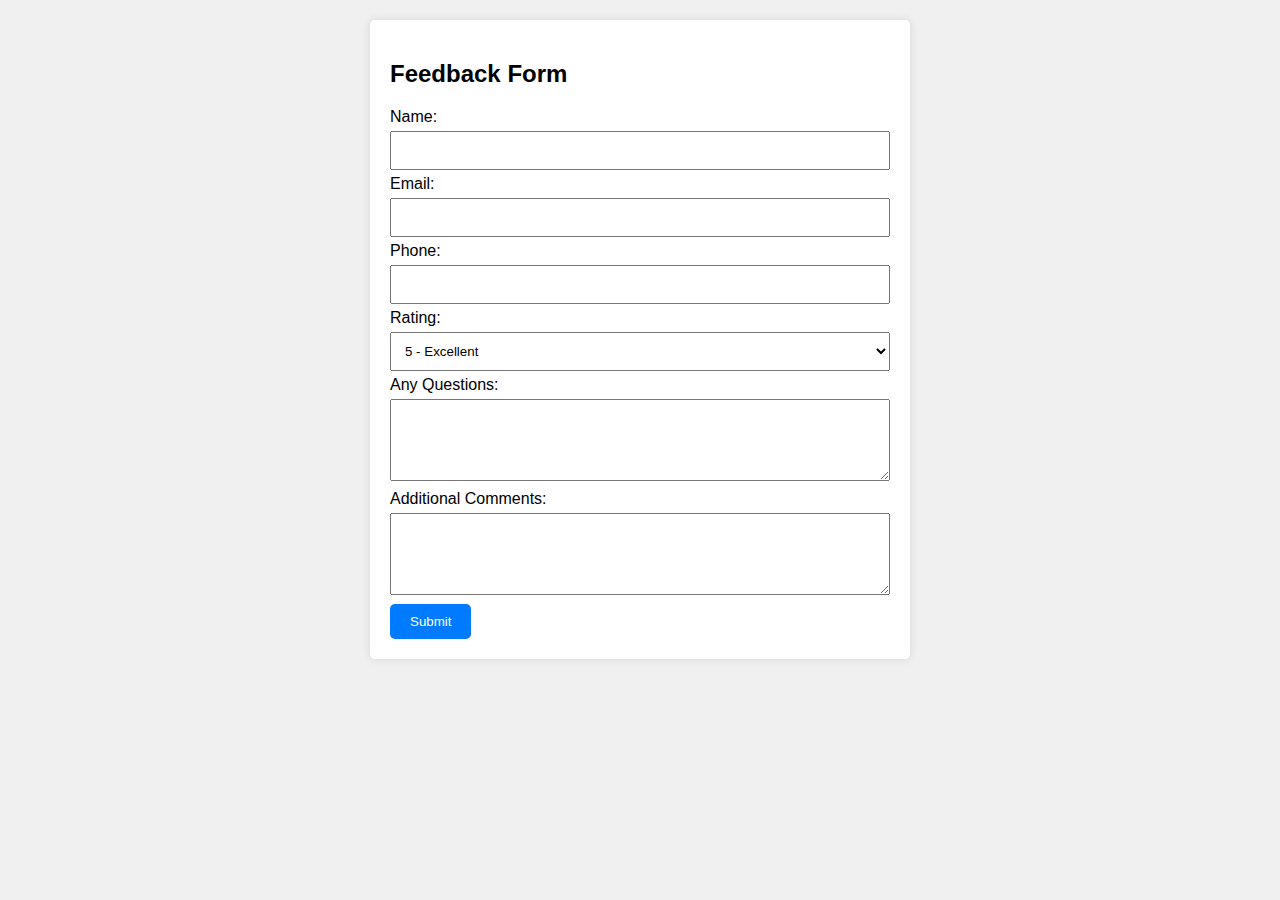
==== form.html @ d7063f31 "first commit" ====
<!DOCTYPE html>
<html lang="en">
<head>
    <meta charset="UTF-8">
    <meta http-equiv="X-UA-Compatible" content="IE=edge">
    <meta name="viewport" content="width=device-width, initial-scale=1.0">
    <title>Feedback Form</title>
    <style>
        body {
            font-family: Arial, sans-serif;
            background-color: #f0f0f0;
            margin: 0;
            padding: 0;
        }

        .container {
            max-width: 500px;
            margin: 20px auto;
            padding: 20px;
            background-color: #fff;
            border-radius: 5px;
            box-shadow: 0 0 10px rgba(0,0,0,0.1);
        }

        input[type="text"], input[type="email"], input[type="tel"], select, textarea {
            width: 100%;
            padding: 10px;
            margin: 5px 0;
            box-sizing: border-box;
        }

        input[type="submit"] {
            background-color: #007bff;
            color: #fff;
            border: none;
            padding: 10px 20px;
            cursor: pointer;
            border-radius: 5px;
        }

        input[type="submit"]:hover {
            background-color: #0056b3;
        }

    </style>
</head>
<body>

<div class="container">
    <h2>Feedback Form</h2>
    <form>
        <label for="name">Name:</label>
        <input type="text" id="name" name="name">

        <label for="email">Email:</label>
        <input type="email" id="email" name="email">

        <label for="phone">Phone:</label>
        <input type="tel" id="phone" name="phone">

        <label for="rating">Rating:</label>
        <select id="rating" name="rating">
            <option value="5">5 - Excellent</option>
            <option value="4">4 - Very Good</option>
            <option value="3">3 - Good</option>
            <option value="2">2 - Fair</option>
            <option value="1">1 - Poor</option>
        </select>

        <label for="questions">Any Questions:</label>
        <textarea id="questions" name="questions" rows="4"></textarea>

        <label for="comments">Additional Comments:</label>
        <textarea id="comments" name="comments" rows="4"></textarea>

        <input type="submit" value="Submit">
    </form>
</div>

</body>
</html>
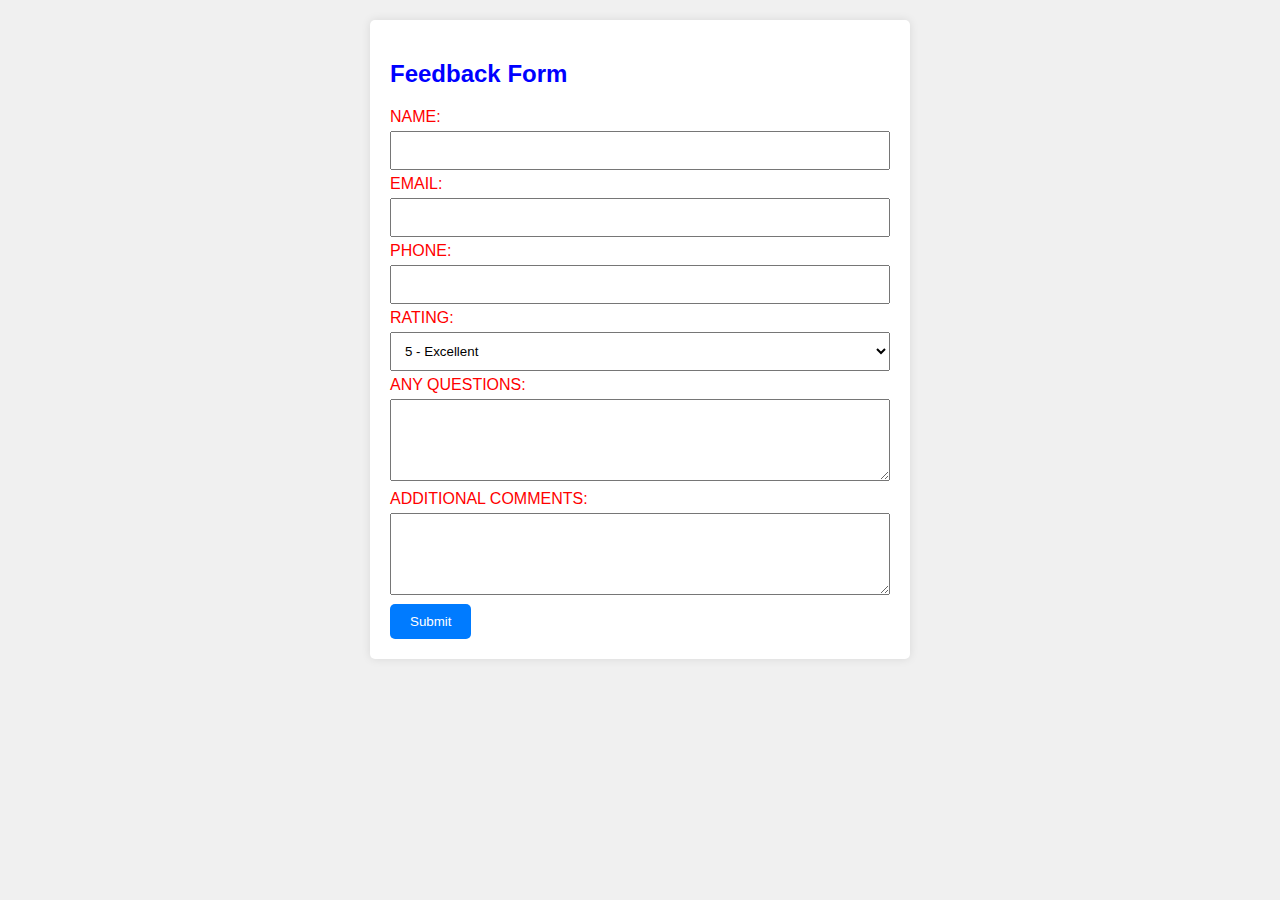
==== commit 9208b1e7: "first commit" ====
--- a/form.html
+++ b/form.html
@@ -5,6 +5,7 @@
     <meta http-equiv="X-UA-Compatible" content="IE=edge">
     <meta name="viewport" content="width=device-width, initial-scale=1.0">
     <title>Feedback Form</title>
+    <link rel="stylesheet" type="text/css" href="styles.css">
     <style>
         body {
             font-family: Arial, sans-serif;
--- a/styles.css
+++ b/styles.css
@@ -0,0 +1,14 @@
+
+h2{
+    color:blue;
+    background:white;
+}
+label{
+    color:red;
+    background:white;
+    text-transform:uppercase;
+
+}
+body{
+    background:green;
+}
